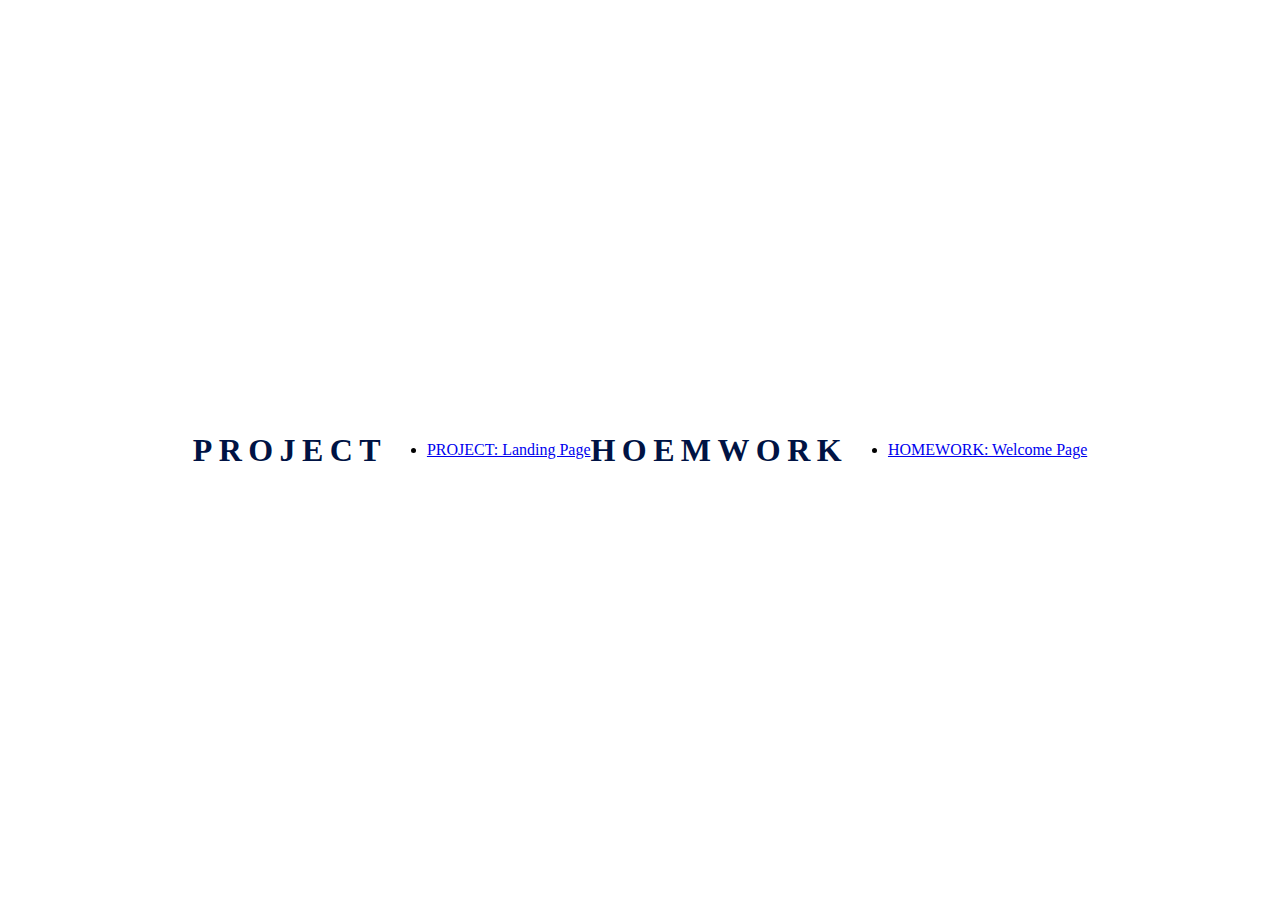
==== index.html @ ab323b1c "add <p></p>" ====
<!DOCTYPE html>
<html lang="en-US">
<head>
	<meta http-equiv="X-UA-Compatible" content="IE=Edge">
	<meta charset="UTF-8">
	<title>seuli23.github.io portfolio website</title>
	<link rel="stylesheet" href="./css/style.css">
</head>
<body>
	
	<!-- <h1>주석처리: command + ? </h1> -->
	<h1>PROJECT</h1>
	<ul>
		<li>
			<a href="projects/landing-page/index.html">PROJECT: Landing Page</a>
		</li>
	</ul>
	<p><h1>HOEMWORK</h1></p>
	<ul>
		<li>
			<a href="homework/index.html">HOMEWORK: Welcome Page</a>
		</li>
	
	<!-- <a href="projects/landing-page/index.html"><h1>Project Name: Landing Page</h1></a> -->
 	<!-- <a href="projects/landing-page/index.html"><h1>HOMEWORK: WELCOME PAGE</h1></a> -->

	<!-- Anchor 앵커 (닻), 속성 href (참조 주소: Hyperlink Reference) -->
	<!-- <a href="projects/landing-page/index.html">Project Name: Landing Page</a> -->
</body>
</html>
---- css/style.css ----
body {
	margin: 0;
	height: 100vh;

	display: flex;
	justify-content: center;
	align-items: center;
}

h1 {
	font-weight: 900;
	letter-spacing: 0.20em;
	color: #001344;
}
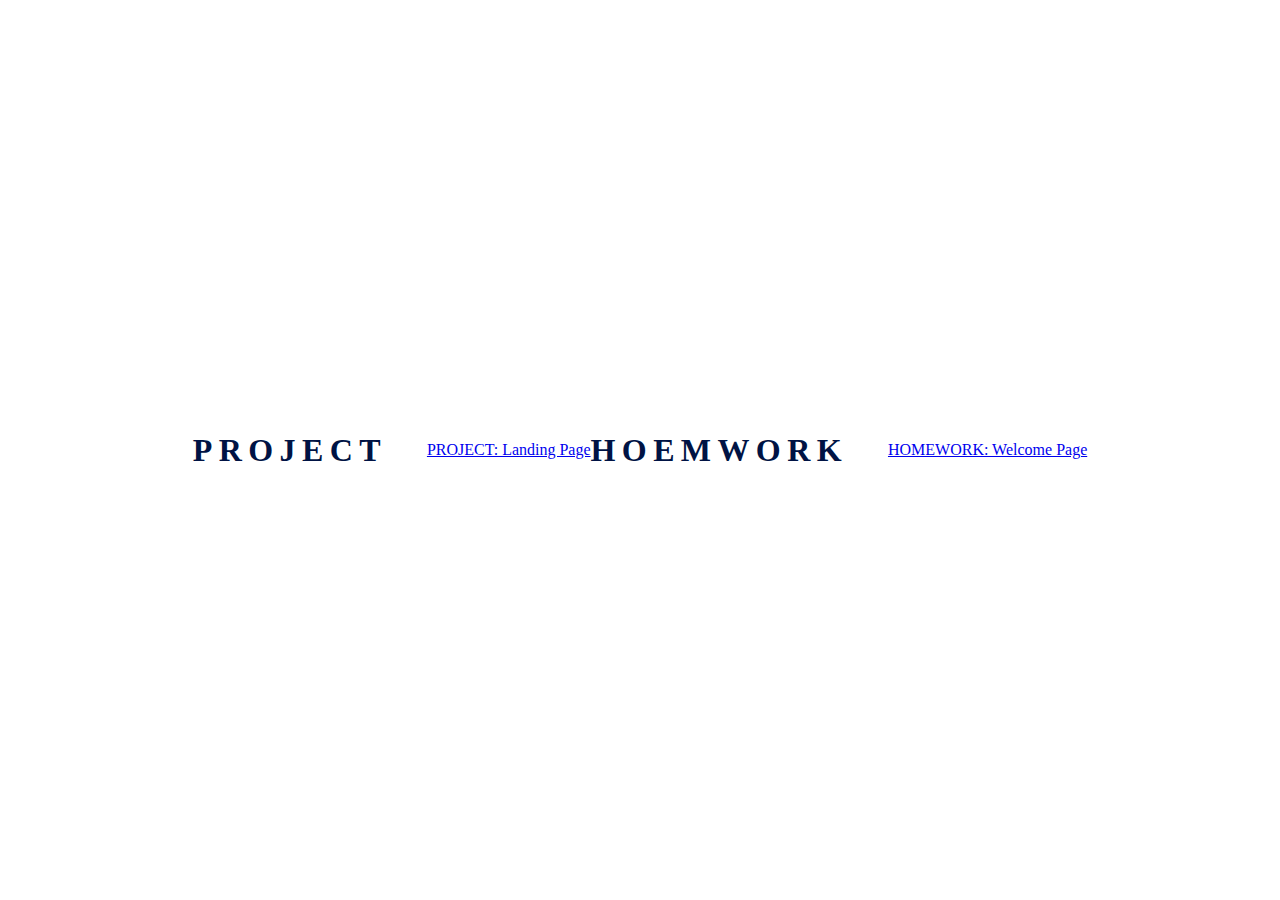
==== commit e2cbdda2: "엔터 못치고 일단 스탑" ====
--- a/index.html
+++ b/index.html
@@ -11,15 +11,13 @@
 	<!-- <h1>주석처리: command + ? </h1> -->
 	<h1>PROJECT</h1>
 	<ul>
-		<li>
-			<a href="projects/landing-page/index.html">PROJECT: Landing Page</a>
-		</li>
+		<a href="projects/landing-page/index.html">PROJECT: Landing Page</a>
 	</ul>
-	<p><h1>HOEMWORK</h1></p>
+
+	<h1>HOEMWORK</h1>
 	<ul>
-		<li>
-			<a href="homework/index.html">HOMEWORK: Welcome Page</a>
-		</li>
+		<a href="homework/index.html">HOMEWORK: Welcome Page</a>
+	</ul>
 	
 	<!-- <a href="projects/landing-page/index.html"><h1>Project Name: Landing Page</h1></a> -->
  	<!-- <a href="projects/landing-page/index.html"><h1>HOMEWORK: WELCOME PAGE</h1></a> -->
--- a/css/style.css
+++ b/css/style.css
@@ -11,4 +11,5 @@
 	font-weight: 900;
 	letter-spacing: 0.20em;
 	color: #001344;
+	text-align: center;
 }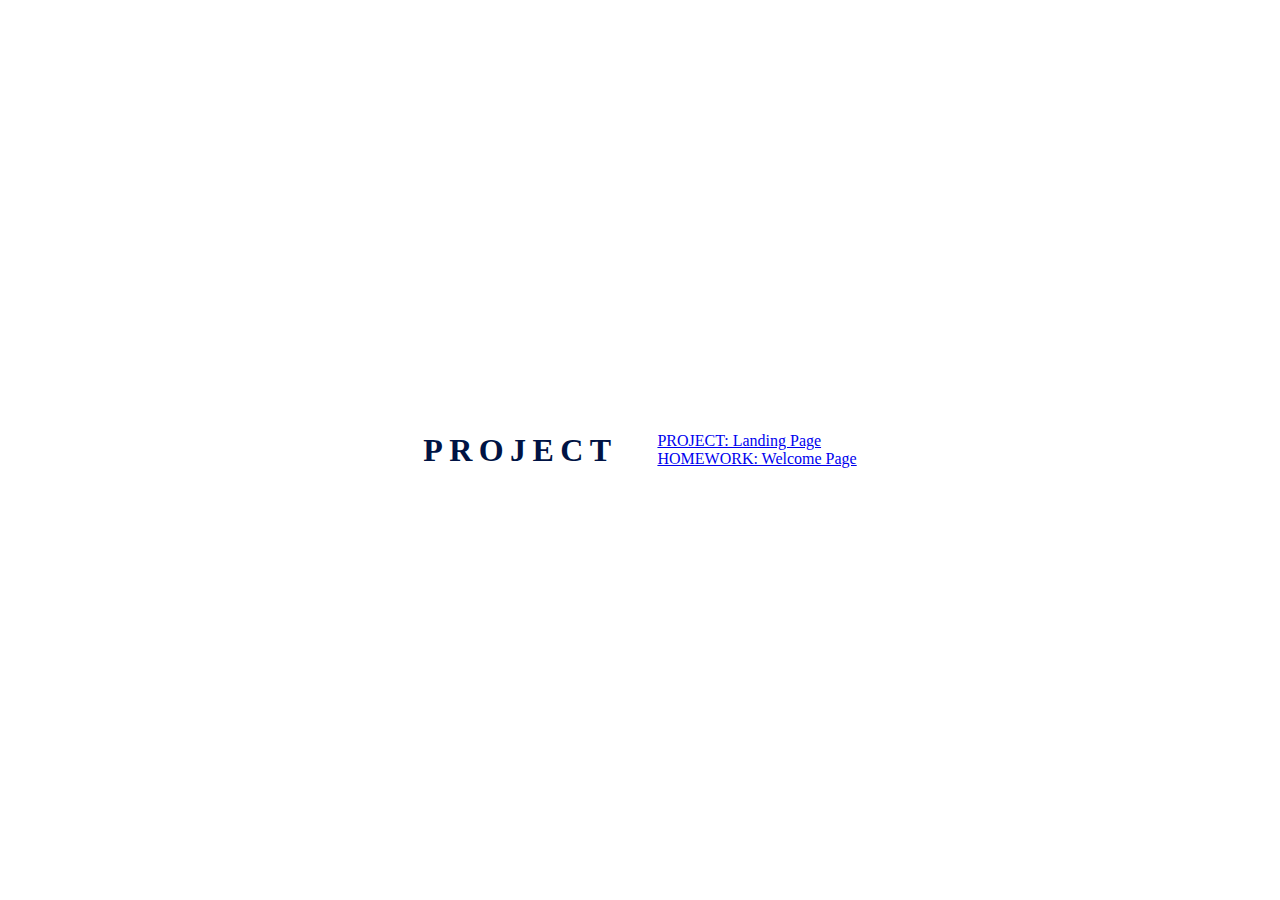
==== commit feb45501: "<br>을 과감히 추가해봄" ====
--- a/index.html
+++ b/index.html
@@ -12,10 +12,7 @@
 	<h1>PROJECT</h1>
 	<ul>
 		<a href="projects/landing-page/index.html">PROJECT: Landing Page</a>
-	</ul>
-
-	<h1>HOEMWORK</h1>
-	<ul>
+		<br>
 		<a href="homework/index.html">HOMEWORK: Welcome Page</a>
 	</ul>
 	
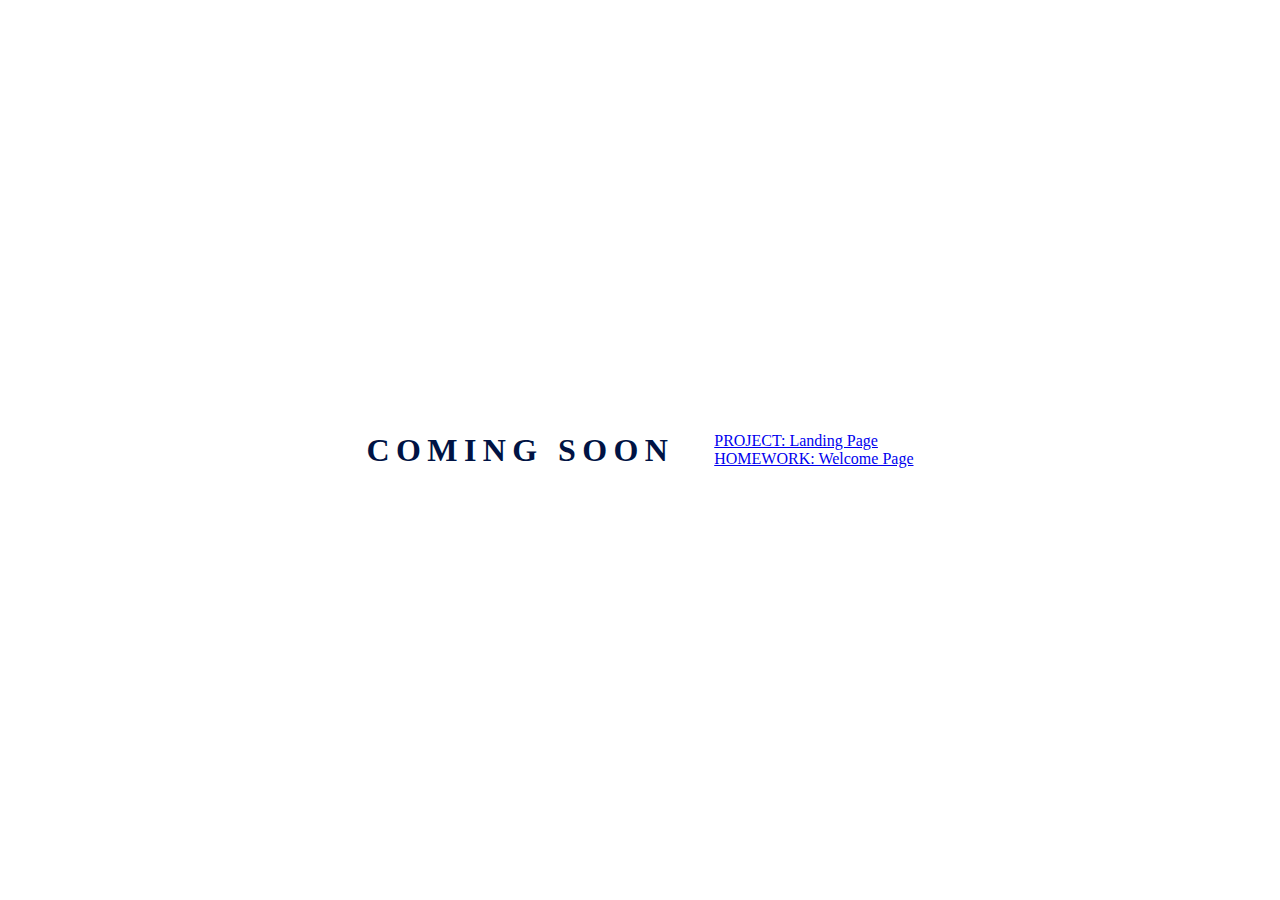
==== commit d41321ac: "coming soon 텍스트 변경" ====
--- a/index.html
+++ b/index.html
@@ -9,7 +9,7 @@
 <body>
 	
 	<!-- <h1>주석처리: command + ? </h1> -->
-	<h1>PROJECT</h1>
+	<h1>COMING SOON</h1>
 	<ul>
 		<a href="projects/landing-page/index.html">PROJECT: Landing Page</a>
 		<br>
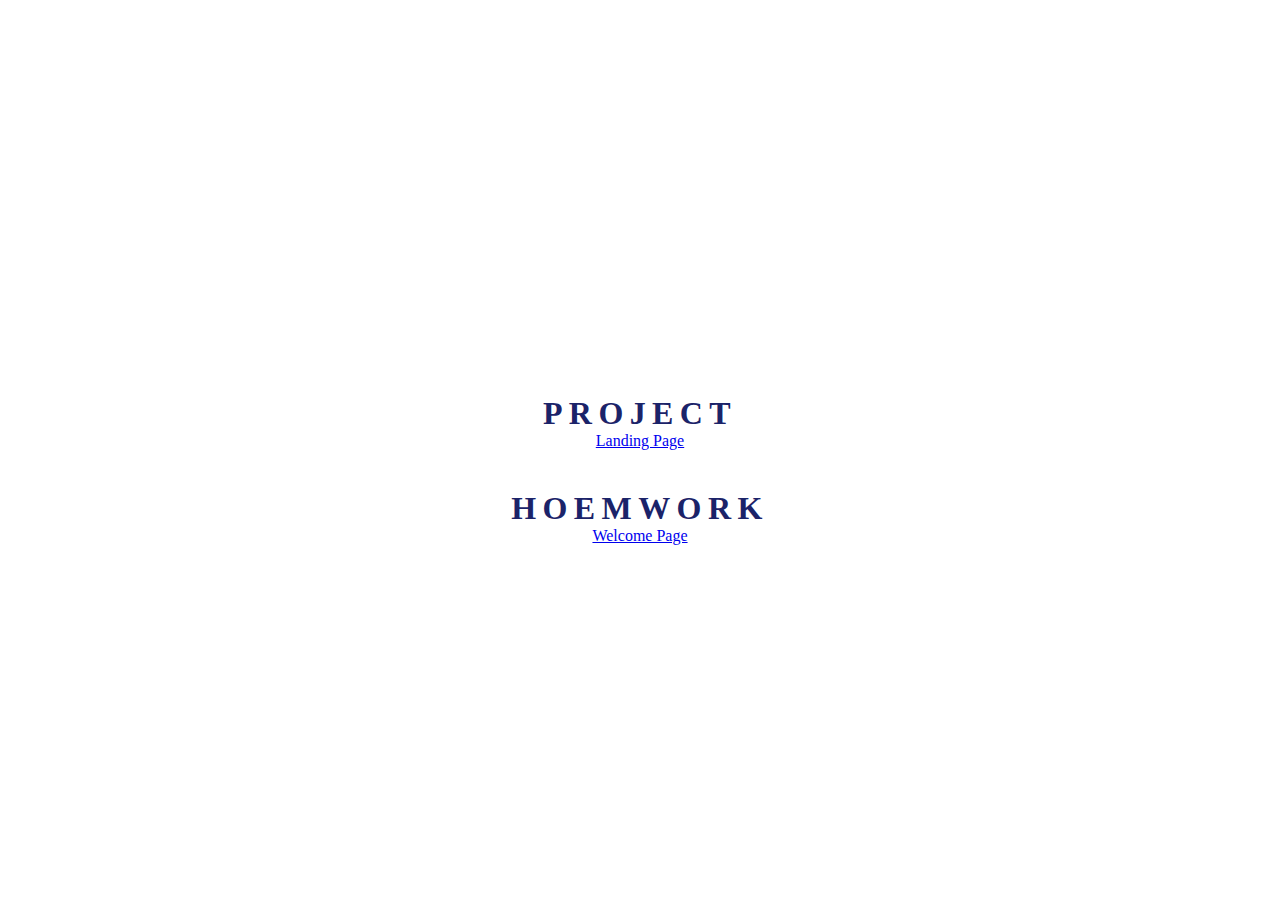
==== commit ac9808b1: "css 변경 및 조교님 수정사항 적용" ====
--- a/index.html
+++ b/index.html
@@ -3,23 +3,13 @@
 <head>
 	<meta http-equiv="X-UA-Compatible" content="IE=Edge">
 	<meta charset="UTF-8">
-	<title>seuli23.github.io portfolio website</title>
+	<title>seuli23.github.io 23’s Portfolio Website</title>
 	<link rel="stylesheet" href="./css/style.css">
 </head>
 <body>
-	
-	<!-- <h1>주석처리: command + ? </h1> -->
-	<h1>COMING SOON</h1>
-	<ul>
-		<a href="projects/landing-page/index.html">PROJECT: Landing Page</a>
-		<br>
-		<a href="homework/index.html">HOMEWORK: Welcome Page</a>
-	</ul>
-	
-	<!-- <a href="projects/landing-page/index.html"><h1>Project Name: Landing Page</h1></a> -->
- 	<!-- <a href="projects/landing-page/index.html"><h1>HOMEWORK: WELCOME PAGE</h1></a> -->
-
-	<!-- Anchor 앵커 (닻), 속성 href (참조 주소: Hyperlink Reference) -->
-	<!-- <a href="projects/landing-page/index.html">Project Name: Landing Page</a> -->
+	<h1>PROJECT</h1>
+	<a href="projects/landing-page/index.html">Landing Page</a>
+	<h1>HOEMWORK</h1>
+	<a href="homework/index.html">Welcome Page</a>
 </body>
 </html>--- a/css/style.css
+++ b/css/style.css
@@ -1,7 +1,7 @@
 body {
 	margin: 0;
 	height: 100vh;
-
+	flex-direction: column;
 	display: flex;
 	justify-content: center;
 	align-items: center;
@@ -10,6 +10,9 @@
 h1 {
 	font-weight: 900;
 	letter-spacing: 0.20em;
-	color: #001344;
+	color: #1b2369;
 	text-align: center;
+	margin-bottom: 0px;
+	margin-top: 40px;
+
 }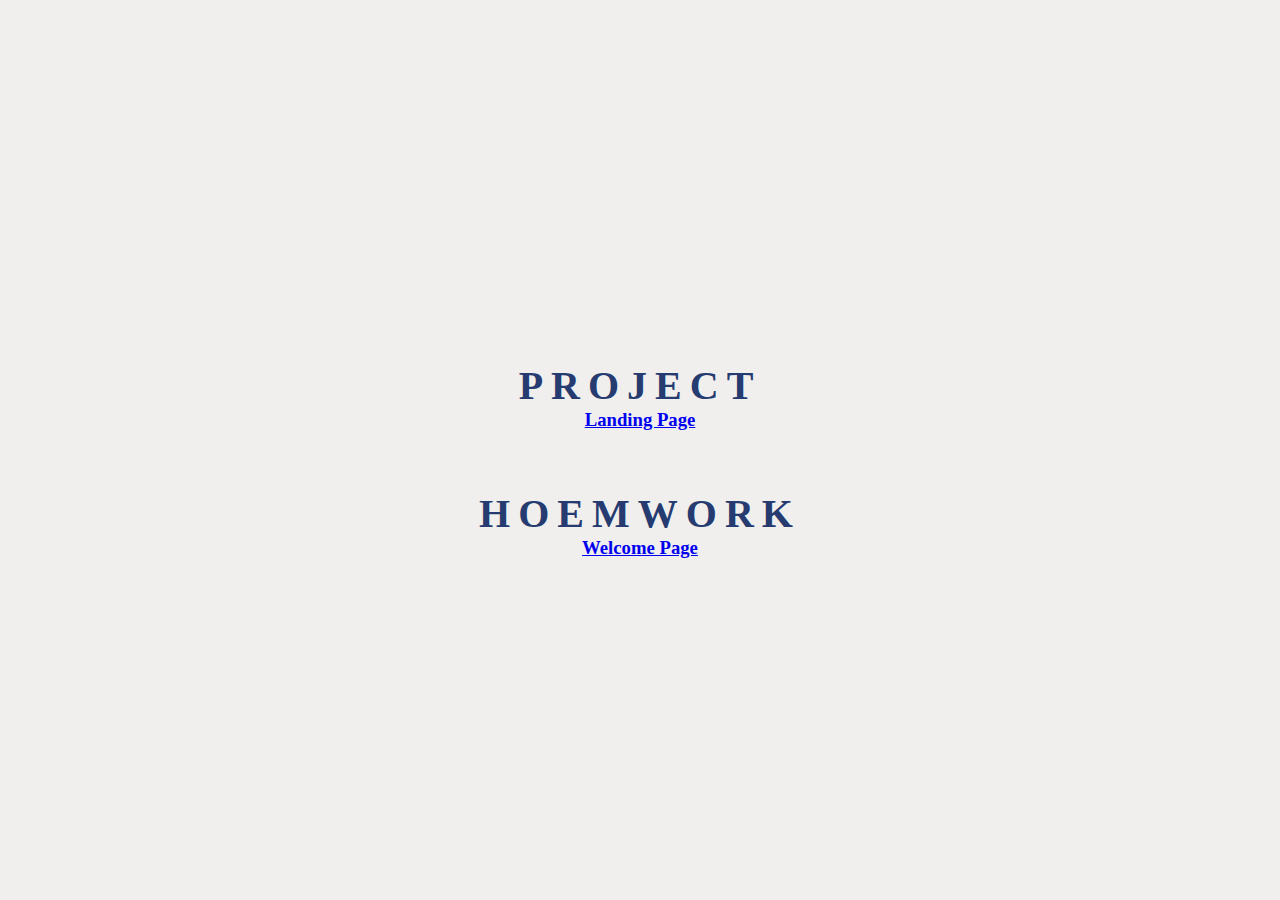
==== commit 1d22bbb3: "color, font size 등 교체" ====
--- a/index.html
+++ b/index.html
@@ -8,8 +8,8 @@
 </head>
 <body>
 	<h1>PROJECT</h1>
-	<a href="projects/landing-page/index.html">Landing Page</a>
+	<h3><a href="projects/landing-page/index.html">Landing Page</a></h3>
 	<h1>HOEMWORK</h1>
-	<a href="homework/index.html">Welcome Page</a>
+	<h3><a href="homework/index.html">Welcome Page</a></h3>
 </body>
 </html>--- a/css/style.css
+++ b/css/style.css
@@ -5,14 +5,20 @@
 	display: flex;
 	justify-content: center;
 	align-items: center;
+	background: #f0efed;
+
 }
 
 h1 {
+	font-size: 2.5em;
 	font-weight: 900;
 	letter-spacing: 0.20em;
-	color: #1b2369;
+	color: #263b70;
 	text-align: center;
 	margin-bottom: 0px;
 	margin-top: 40px;
 
+}
+h3{
+	margin-top: 0;
 }